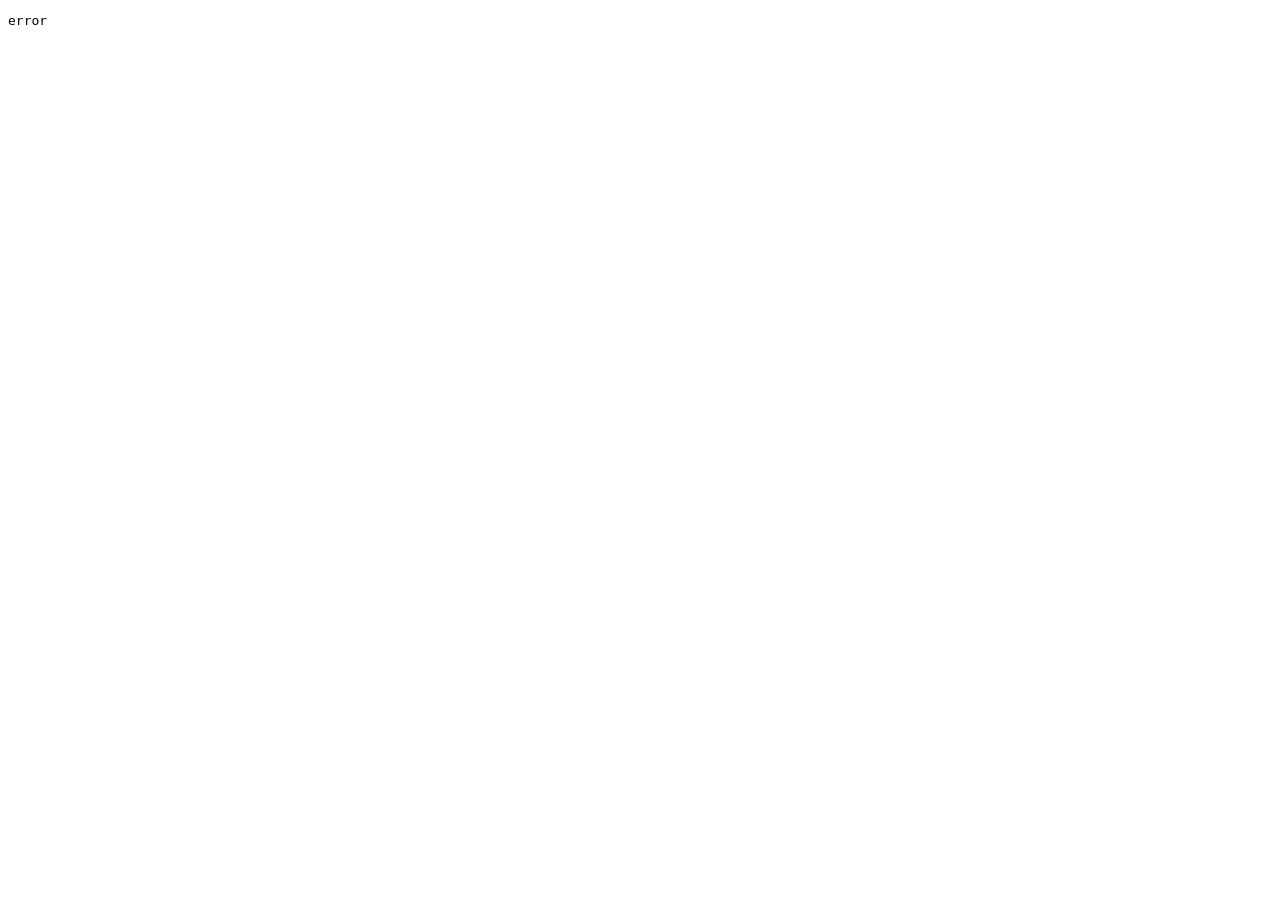
==== test/indexeddb-browser-fixture.html @ 170179e2 "test: add isolated browser fixture page" ====
<!doctype html>
<meta charset="utf-8">
<title>uneXpected V8 IndexedDB browser fixture</title>
<pre id="status">loading</pre>
<script type="module">
  (async () => {
    try {
      const [{ openDatabase, LocalStore }, { createBackupPayload, parseBackupPayload }] = await Promise.all([
        import('/mobile/db.js'),
        import('/mobile/core.js')
      ]);

      const sample = {
        projects: [{
          id: 'browser-fixture-project-001',
          name: 'Synthetic browser preservation fixture',
          status: 'active',
          createdAt: '2026-11-21T00:00:00.000Z'
        }],
        conversations: [{
          id: 'browser-fixture-conversation-001',
          projectId: 'browser-fixture-project-001',
          messages: [{ id: 'browser-fixture-message-001', role: 'user', content: 'synthetic fixture only' }]
        }],
        memories: [{
          id: 'browser-fixture-memory-001',
          content: 'synthetic browser memory fixture',
          provenance: 'test-only'
        }],
        improvements: [{
          id: 'browser-fixture-improvement-001',
          status: 'proposed',
          source: 'test-only'
        }],
        settings: [{
          id: 'main',
          gatewayUrl: '',
          theme: 'dark',
          locale: 'en'
        }]
      };
      const storeNames = ['projects', 'conversations', 'memories', 'improvements', 'settings'];

      window.runSourceFixture = async () => {
        const database = await openDatabase();
        const store = new LocalStore(database);
        for (const storeName of Object.keys(sample)) {
          for (const record of sample[storeName]) await store.put(storeName, record);
        }
        const before = await store.exportAll();
        const payload = createBackupPayload(before, '2026-11-21T03:00:00.000Z');
        const copied = JSON.parse(JSON.stringify(payload));
        const parsed = parseBackupPayload(copied);
        const legacy = parseBackupPayload({ ...copied, version: 1 });
        let malformedRejected = false;
        try {
          parseBackupPayload({ ...copied, data: { ...copied.data, projects: {} } });
        } catch {
          malformedRejected = true;
        }
        return {
          before,
          backup: copied,
          parsed,
          legacy,
          malformedRejected,
          schema: database.version,
          databaseName: database.name
        };
      };

      window.runTargetFixture = async backup => {
        const database = await openDatabase();
        const store = new LocalStore(database);
        for (const storeName of storeNames) {
          await store.put(storeName, {
            id: 'browser-fixture-sentinel-' + storeName,
            marker: 'disposable-target-only'
          });
        }
        const parsed = parseBackupPayload(backup);
        await store.importAll(parsed);
        const after = await store.exportAll();
        const reExported = createBackupPayload(after, '2026-11-21T03:00:00.000Z');
        return {
          after,
          reExported: reExported.data,
          sentinelIds: Object.fromEntries(storeNames.map(name => [
            name,
            after[name].some(row => row.id === 'browser-fixture-sentinel-' + name)
          ])),
          schema: database.version,
          databaseName: database.name
        };
      };

      window.readSourceFixture = async () => {
        const database = await openDatabase();
        const store = new LocalStore(database);
        return await store.exportAll();
      };

      document.getElementById('status').textContent = 'ready';
    } catch (error) {
      window.__v8FixtureError = String(error && (error.stack || error.message) || error);
      document.getElementById('status').textContent = 'error';
    }
  })();
</script>
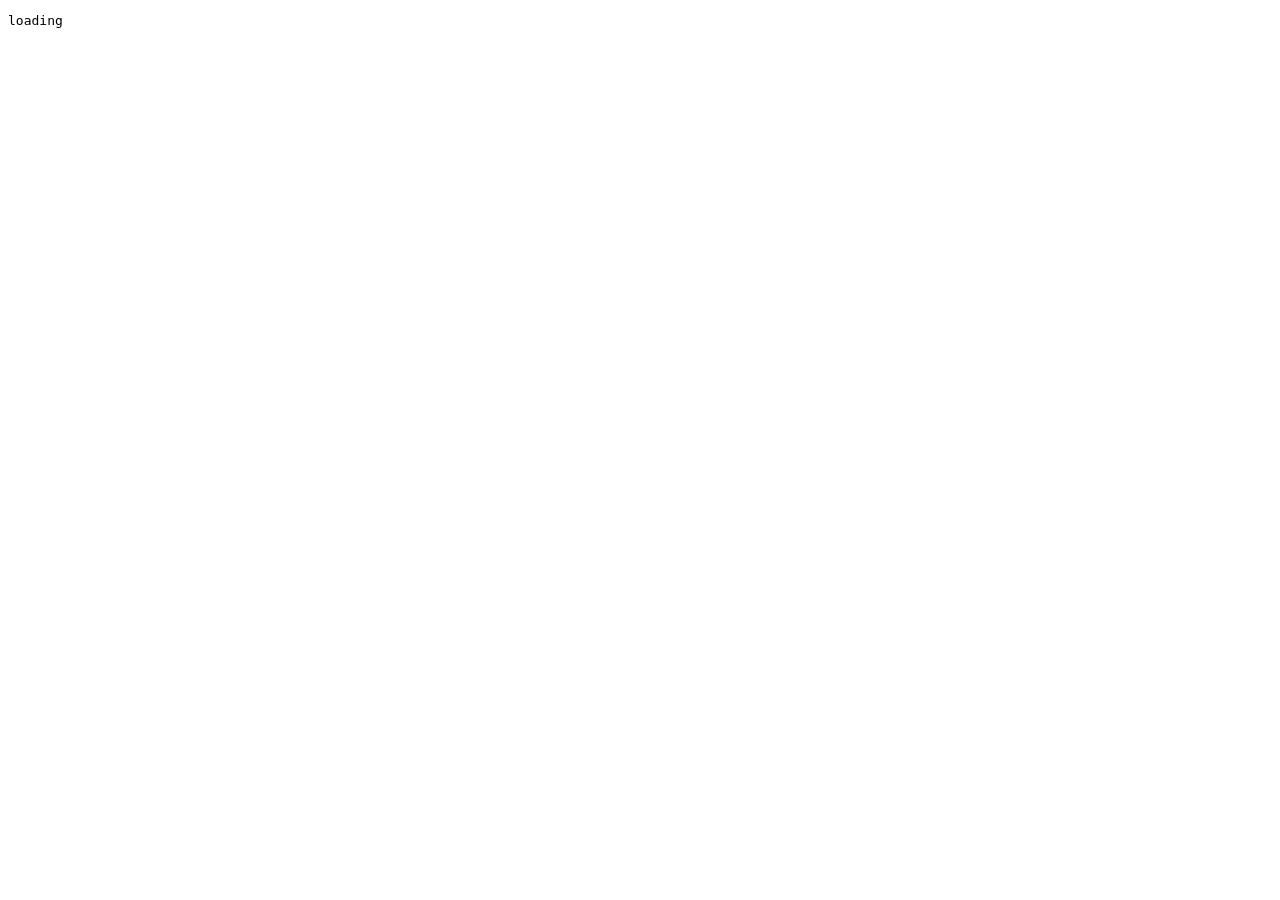
==== commit c5ce77a7: "test: model additive IndexedDB merge in browser fixture" ====
--- a/test/indexeddb-browser-fixture.html
+++ b/test/indexeddb-browser-fixture.html
@@ -39,7 +39,17 @@
           locale: 'en'
         }]
       };
-      const storeNames = ['projects', 'conversations', 'memories', 'improvements', 'settings'];
+      const arrayStores = ['projects', 'conversations', 'memories', 'improvements'];
+      const allStores = [...arrayStores, 'settings'];
+
+      function readRecord(database, storeName, id) {
+        return new Promise((resolveRecord, rejectRecord) => {
+          const transaction = database.transaction(storeName, 'readonly');
+          const request = transaction.objectStore(storeName).get(id);
+          request.onsuccess = () => resolveRecord(request.result);
+          request.onerror = () => rejectRecord(request.error || new Error('IndexedDB read failed'));
+        });
+      }
 
       window.runSourceFixture = async () => {
         const database = await openDatabase();
@@ -72,23 +82,46 @@
       window.runTargetFixture = async backup => {
         const database = await openDatabase();
         const store = new LocalStore(database);
-        for (const storeName of storeNames) {
-          await store.put(storeName, {
-            id: 'browser-fixture-sentinel-' + storeName,
-            marker: 'disposable-target-only'
-          });
+        await store.put('projects', {
+          id: 'browser-fixture-project-001',
+          name: 'Target-owned collision record',
+          marker: 'must-not-be-overwritten'
+        });
+        for (const storeName of allStores) {
+          if (storeName === 'projects') {
+            await store.put(storeName, { id: 'browser-fixture-sentinel-projects', marker: 'preserve-target-row' });
+          } else {
+            await store.put(storeName, { id: 'browser-fixture-sentinel-' + storeName, marker: 'preserve-target-row' });
+          }
         }
+
         const parsed = parseBackupPayload(backup);
-        await store.importAll(parsed);
+        const collisions = [];
+        for (const storeName of arrayStores) {
+          for (const record of parsed[storeName]) {
+            const existing = await readRecord(database, storeName, record.id);
+            if (existing) collisions.push({ store: storeName, id: record.id });
+            else await store.put(storeName, record);
+          }
+        }
+        const existingSettings = await readRecord(database, 'settings', 'main');
+        if (existingSettings) collisions.push({ store: 'settings', id: 'main' });
+        else await store.put('settings', { id: 'main', ...parsed.settings });
+
         const after = await store.exportAll();
         const reExported = createBackupPayload(after, '2026-11-21T03:00:00.000Z');
+        const sentinelIds = Object.fromEntries(allStores.map(name => [
+          name,
+          name === 'settings'
+            ? (await readRecord(database, 'settings', 'browser-fixture-sentinel-settings'))?.marker === 'preserve-target-row'
+            : after[name].some(row => row.id === 'browser-fixture-sentinel-' + name)
+        ]));
         return {
           after,
           reExported: reExported.data,
-          sentinelIds: Object.fromEntries(storeNames.map(name => [
-            name,
-            after[name].some(row => row.id === 'browser-fixture-sentinel-' + name)
-          ])),
+          collisions,
+          sentinelIds,
+          settings: await readRecord(database, 'settings', 'main'),
           schema: database.version,
           databaseName: database.name
         };
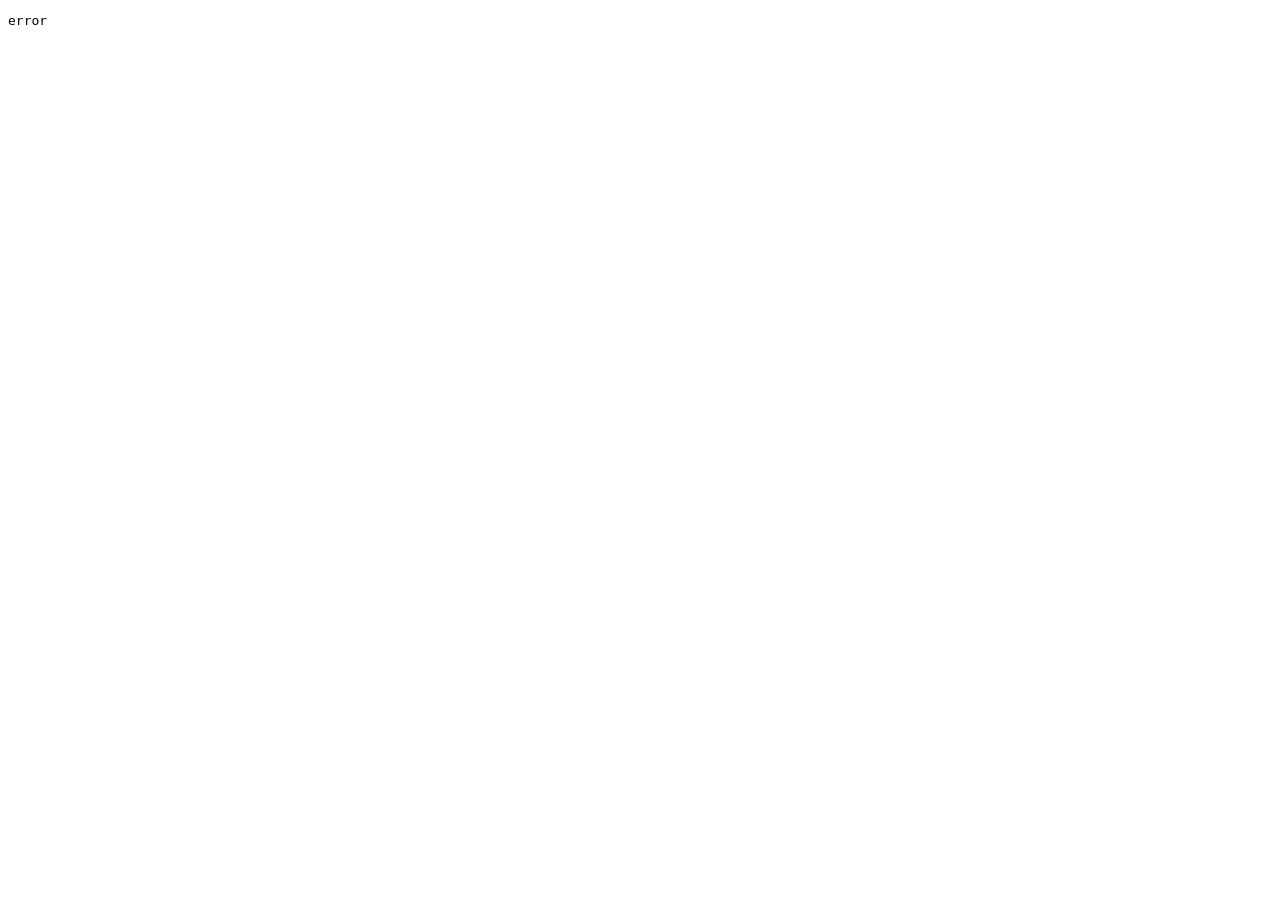
==== commit 1f78f17d: "test: await settings sentinel read outside map callback" ====
--- a/test/indexeddb-browser-fixture.html
+++ b/test/indexeddb-browser-fixture.html
@@ -110,12 +110,12 @@
 
         const after = await store.exportAll();
         const reExported = createBackupPayload(after, '2026-11-21T03:00:00.000Z');
-        const sentinelIds = Object.fromEntries(allStores.map(name => [
-          name,
-          name === 'settings'
+        const sentinelIds = {};
+        for (const name of allStores) {
+          sentinelIds[name] = name === 'settings'
             ? (await readRecord(database, 'settings', 'browser-fixture-sentinel-settings'))?.marker === 'preserve-target-row'
-            : after[name].some(row => row.id === 'browser-fixture-sentinel-' + name)
-        ]));
+            : after[name].some(row => row.id === 'browser-fixture-sentinel-' + name);
+        }
         return {
           after,
           reExported: reExported.data,
